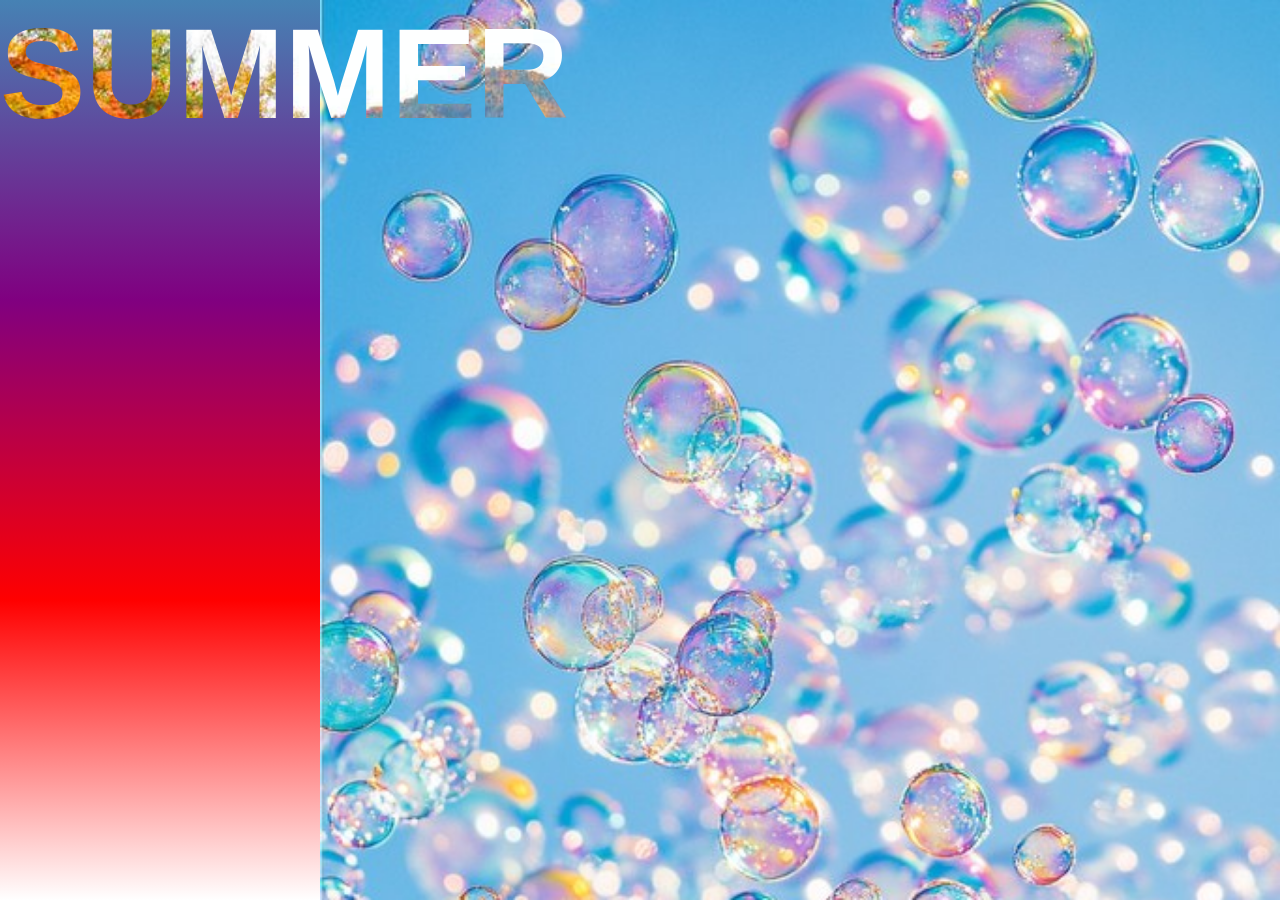
==== images.html @ 44ad02b9 "First commit" ====
<!DOCTYPE html>
<html>
    <head lang="en">
         <meta charset="UTF-8">
         <meta http-equiv="X-UA-compatible">
         <meta name="viewport" content="width=device-width,initial-scale=1.0">
         <title>CSS Images</title>
         <link rel="stylesheet" href="images.css">
    </head>
    <body>
        <!-- <section class="example">
            
                <img src="images/part1.png" alt="pattern 1" width="256" height="256">
                
        </section> -->
        <!-- <div class="container">
        <section class="hero">
            <figure class="profile-pic-figure">
                <img src="images/scenic.png" alt="Scenic Environment"title="Home scenery "
                width="960" height="618">
                <figcaption class="offscreen">Kenyan Summer</figcaption>
            </figure>
            <h1 class="h1">
                <span class="nowrap">
                    Hello 👋
                </span>
                <span class="nowrap">
                    This is a scenic environment in Kenya
                </span>
            </h1>
        </section>
        </div> -->
        <section>
            <p class="clip">Summer</p>
        </section>
    </body>
</html>
---- images.css ----
/* begin reset */
*{
    margin: 0;
    padding: 0;
    box-sizing: border-box;
}
img{display: block;}
/*End reset */
/*utility classes */
.nowrap{
    white-space: nowrap;
}
.offscreen{
    position: absolute;
    left: -9999px;
}
/* End utility classes*/
body{
    font-family: "Nunito",sans-serif;
    min-height: 100vh;
    background-color: aliceblue;
      background-image: url(images/bubbles.png),linear-gradient( steelblue,purple,red,#fff);
    background-repeat: no-repeat,repeat-y;
    background-position:right center;  
   /*  background:no-repeat url(images/),repeat-y linear-gradient( steelblue,purple,red,#fff); */
    background-size: 75%,cover; 

}
.container{
    /* background-color:rgb(133, 100, 58); */
    background-image: url("images/part1.png");
    background-repeat: no-repeat;
    background-position: top;
    background-size: cover;
}
.hero{
    border-bottom: 2px solid black;
    padding: 20px;
    display: flex;
    justify-content: flex-start;
    align-items: center;
    gap: 30px;
    /* background-color: #603a3afd; */

   
}

.h1{
    font-size: 300%;
    color: aqua;
    text-shadow: 2px 2px 4px red;
    /* background-color: rgb(114, 108, 73);
    padding: 0.25rem;
   border-radius: 10px; */
}
.profile-pic-figure{
    width: 35%;
}
.profile-pic-figure img{
    width:100%;
    height: auto;
    min-width: 100px;
    border: 5px double blue;
    border-radius: 50%;
}
.example{
    margin-top: 1rem;
    padding-left:20px;
    border: 2px solid red;
}
.example img{
    width:25%;
    height:auto;
}
.clip{
    font-weight: bold;
    font-size: 8rem;
    align-self: center;
    background-image: url("images/scenic.png");
    background-repeat: no-repeat;
    text-transform: uppercase;
    background-size: 100%;
    -webkit-background-clip: text;
    background-clip: text;
    color: transparent;
}
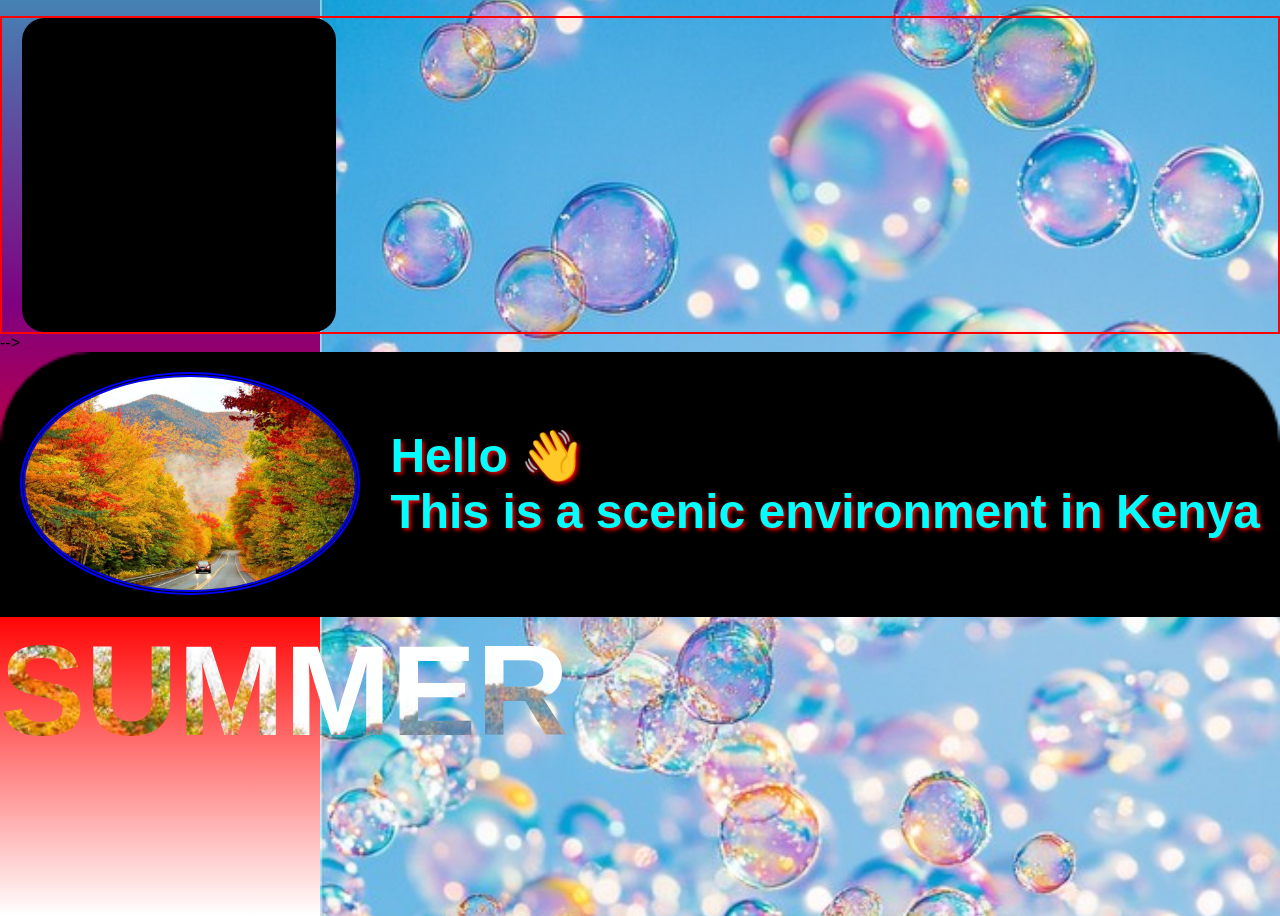
==== commit 98a17c58: "images updated" ====
--- a/images.html
+++ b/images.html
@@ -8,12 +8,12 @@
          <link rel="stylesheet" href="images.css">
     </head>
     <body>
-        <!-- <section class="example">
+        <section class="example">
             
                 <img src="images/part1.png" alt="pattern 1" width="256" height="256">
                 
         </section> -->
-        <!-- <div class="container">
+         <div class="container">
         <section class="hero">
             <figure class="profile-pic-figure">
                 <img src="images/scenic.png" alt="Scenic Environment"title="Home scenery "
@@ -29,7 +29,7 @@
                 </span>
             </h1>
         </section>
-        </div> -->
+        </div> 
         <section>
             <p class="clip">Summer</p>
         </section>
